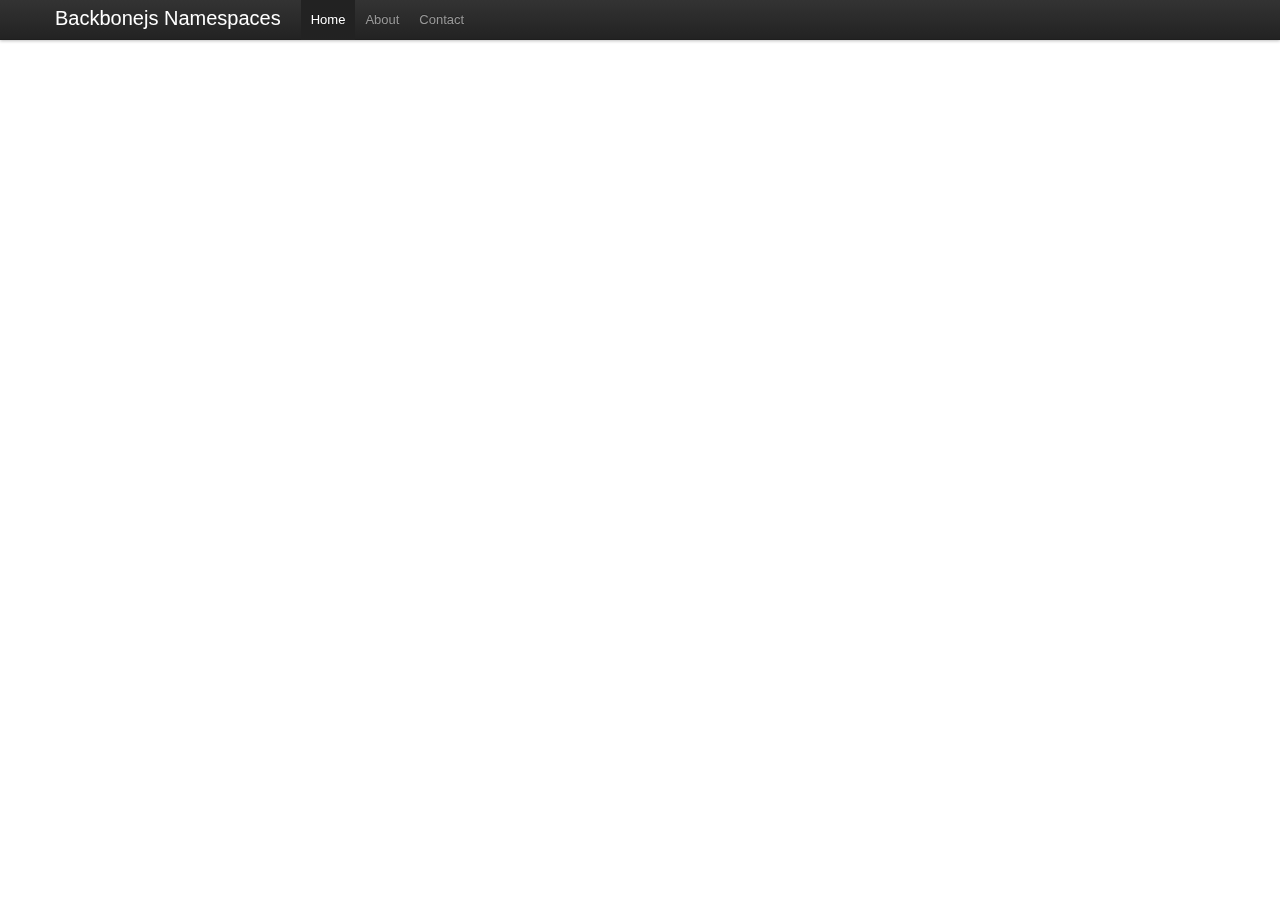
==== index.html @ 3bc77d30 "added bootstrap support" ====
<!DOCTYPE html>
<html lang="en">
<head>
    <meta charset="utf-8">
    <title>Bootstrap, from Twitter</title>
    <meta name="viewport" content="width=device-width, initial-scale=1.0">



    <link href="assets/css/bootstrap.css" rel="stylesheet">

    <style>
        body {
            padding-top: 60px; /* 60px to make the container go all the way to the bottom of the topbar */
        }
    </style>

    <link href="assets/css/bootstrap-responsive.css" rel="stylesheet">

    <!-- Le HTML5 shim, for IE6-8 support of HTML5 elements -->
    <!--[if lt IE 9]>
    <script src="http://html5shim.googlecode.com/svn/trunk/html5.js"></script>
    <![endif]-->

    <!-- Le fav and touch icons -->
    <link rel="shortcut icon" href="assets/ico/favicon.ico">

    <link rel="apple-touch-icon-precomposed" sizes="114x114" href="assets/ico/apple-touch-icon-114-precomposed.png">
    <link rel="apple-touch-icon-precomposed" sizes="72x72" href="assets/ico/apple-touch-icon-72-precomposed.png">
    <link rel="apple-touch-icon-precomposed" href="assets/ico/apple-touch-icon-57-precomposed.png">

    <script type="text/javascript" src="app/lib/head.js"></script>
    <script type="text/javascript" >
        head.js(
                'app/lib/jquery.js',
                'assets/js/bootstrap-transition.js',
                'assets/js/bootstrap-alert.js',
                'assets/js/bootstrap-modal.js',
                'assets/js/bootstrap-dropdown.js',
                'assets/js/bootstrap-scrollspy.js',
                'assets/js/bootstrap-tab.js',
                'assets/js/bootstrap-tooltip.js',
                'assets/js/bootstrap-popover.js',
                'assets/js/bootstrap-button.js',
                'assets/js/bootstrap-collapse.js',
                'assets/js/bootstrap-carousel.js',
                'assets/js/bootstrap-typeahead.js',
                'app/lib/underscore.js',
                'app/lib/backbone.js',
                'app/lib/backbone.localstorage.js',
                'app/app.js',
                'app/util.js',
                'app/router.js',
                'app/models/user/user_model.js',
                'app/collections/user/user_collection.js',
                'app/views/user/user_view.js',
                'app/views/user/list_view.js',

                function() {
                    App.init();
                });
    </script>
</head>

<body>

<div class="navbar navbar-fixed-top">
    <div class="navbar-inner">
        <div class="container">
            <a class="brand" href="#">Backbonejs Namespaces</a>
            <div class="nav-collapse">
                <ul class="nav">

                    <li class="active"><a href="#">Home</a></li>
                    <li><a href="#about">About</a></li>
                    <li><a href="#contact">Contact</a></li>
                </ul>
            </div><!--/.nav-collapse -->
        </div>
    </div>

</div>

<div class="container">
    <div id="content"></div>
</div> <!-- /container -->

<!-- Le javascript
================================================== -->
<!-- Placed at the end of the document so the pages load faster -->


</body>
</html>
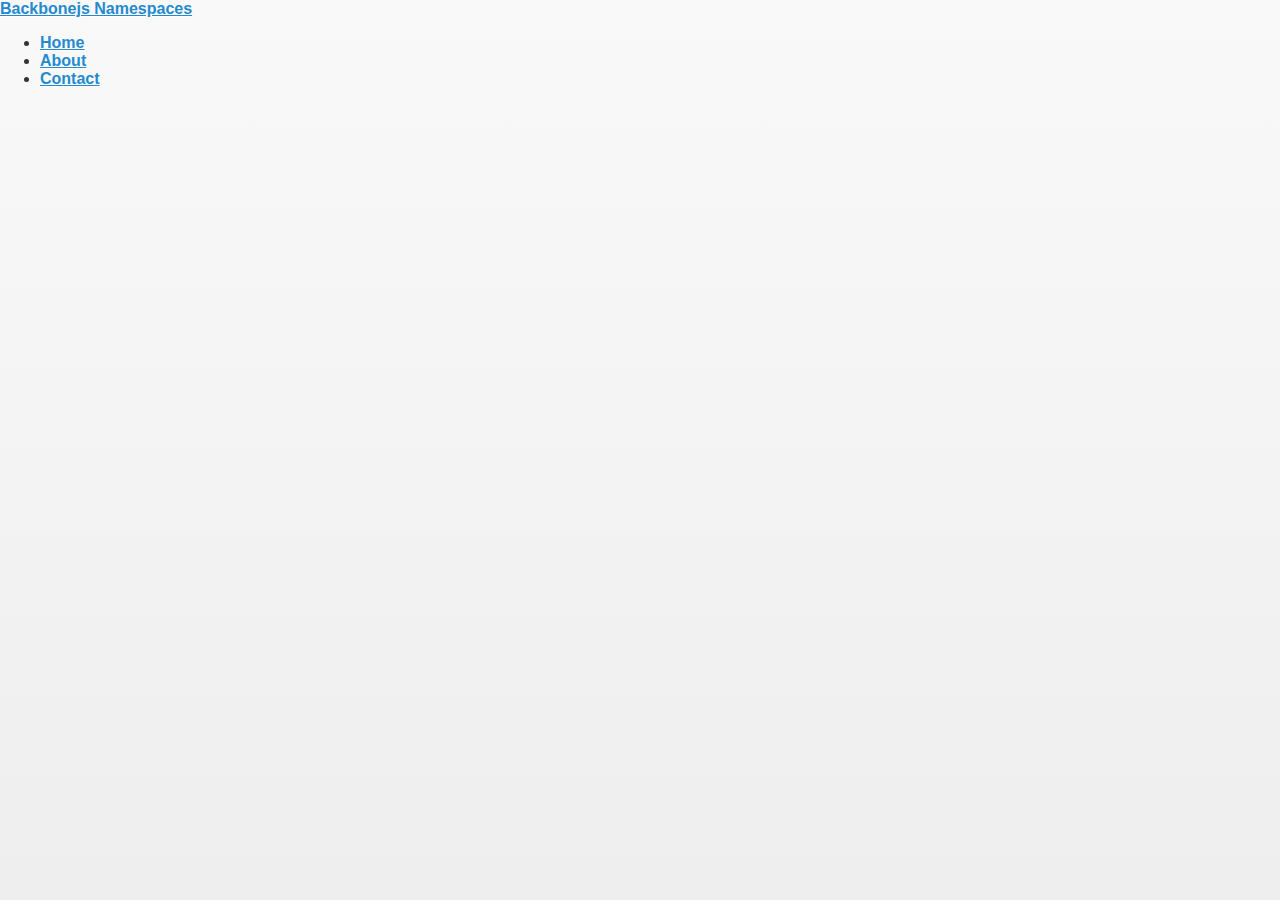
==== commit 72bf3f2f: "Added jquery mobile css" ====
--- a/index.html
+++ b/index.html
@@ -2,64 +2,14 @@
 <html lang="en">
 <head>
     <meta charset="utf-8">
-    <title>Bootstrap, from Twitter</title>
-    <meta name="viewport" content="width=device-width, initial-scale=1.0">
-
-
-
-    <link href="assets/css/bootstrap.css" rel="stylesheet">
-
-    <style>
-        body {
-            padding-top: 60px; /* 60px to make the container go all the way to the bottom of the topbar */
-        }
-    </style>
-
-    <link href="assets/css/bootstrap-responsive.css" rel="stylesheet">
-
-    <!-- Le HTML5 shim, for IE6-8 support of HTML5 elements -->
-    <!--[if lt IE 9]>
-    <script src="http://html5shim.googlecode.com/svn/trunk/html5.js"></script>
-    <![endif]-->
-
-    <!-- Le fav and touch icons -->
+    <title>Backbone Namespaces</title>
+    <meta name="viewport" content="width=device-width, initial-scale=1">
+    <link href="assets/css/jquery.mobile.css" rel="stylesheet">
     <link rel="shortcut icon" href="assets/ico/favicon.ico">
 
-    <link rel="apple-touch-icon-precomposed" sizes="114x114" href="assets/ico/apple-touch-icon-114-precomposed.png">
-    <link rel="apple-touch-icon-precomposed" sizes="72x72" href="assets/ico/apple-touch-icon-72-precomposed.png">
-    <link rel="apple-touch-icon-precomposed" href="assets/ico/apple-touch-icon-57-precomposed.png">
+    <script type="text/javascript" src="app/lib/head.js"></script>
+    <script type="text/javascript" src="app/includes.js"></script>
 
-    <script type="text/javascript" src="app/lib/head.js"></script>
-    <script type="text/javascript" >
-        head.js(
-                'app/lib/jquery.js',
-                'assets/js/bootstrap-transition.js',
-                'assets/js/bootstrap-alert.js',
-                'assets/js/bootstrap-modal.js',
-                'assets/js/bootstrap-dropdown.js',
-                'assets/js/bootstrap-scrollspy.js',
-                'assets/js/bootstrap-tab.js',
-                'assets/js/bootstrap-tooltip.js',
-                'assets/js/bootstrap-popover.js',
-                'assets/js/bootstrap-button.js',
-                'assets/js/bootstrap-collapse.js',
-                'assets/js/bootstrap-carousel.js',
-                'assets/js/bootstrap-typeahead.js',
-                'app/lib/underscore.js',
-                'app/lib/backbone.js',
-                'app/lib/backbone.localstorage.js',
-                'app/app.js',
-                'app/util.js',
-                'app/router.js',
-                'app/models/user/user_model.js',
-                'app/collections/user/user_collection.js',
-                'app/views/user/user_view.js',
-                'app/views/user/list_view.js',
-
-                function() {
-                    App.init();
-                });
-    </script>
 </head>
 
 <body>
@@ -85,10 +35,5 @@
     <div id="content"></div>
 </div> <!-- /container -->
 
-<!-- Le javascript
-================================================== -->
-<!-- Placed at the end of the document so the pages load faster -->
-
-
 </body>
 </html>
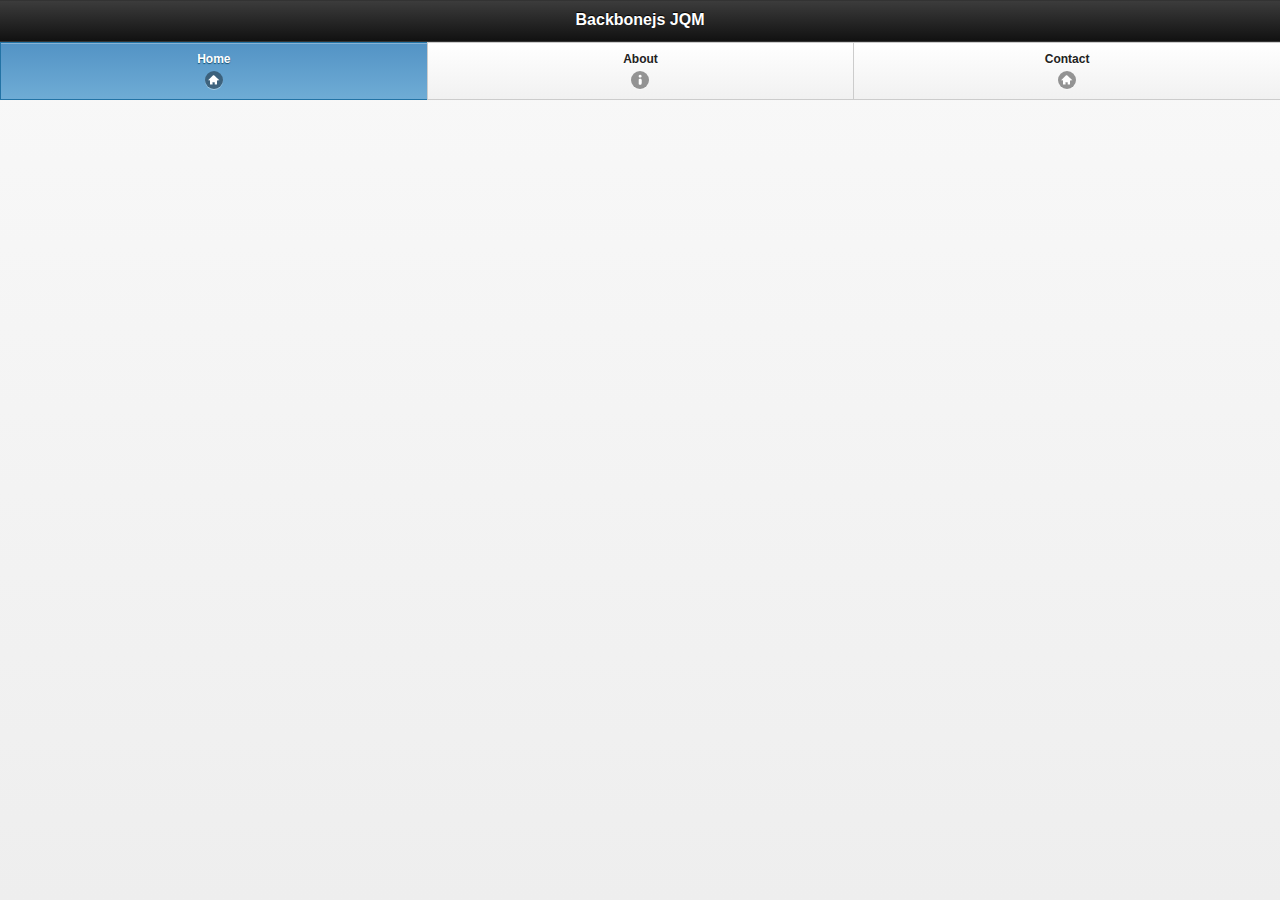
==== commit 16b128dd: "Changed html to use jquery mobile standard" ====
--- a/index.html
+++ b/index.html
@@ -14,26 +14,27 @@
 
 <body>
 
-<div class="navbar navbar-fixed-top">
-    <div class="navbar-inner">
-        <div class="container">
-            <a class="brand" href="#">Backbonejs Namespaces</a>
-            <div class="nav-collapse">
-                <ul class="nav">
+<div data-role="page">
 
-                    <li class="active"><a href="#">Home</a></li>
-                    <li><a href="#about">About</a></li>
-                    <li><a href="#contact">Contact</a></li>
-                </ul>
-            </div><!--/.nav-collapse -->
-        </div>
-    </div>
+    <div data-role="header">
+        <h1>Backbonejs JQM</h1>
+    </div><!-- /header -->
+
+    <div data-role="navbar" data-iconpos="bottom">
+        <ul>
+            <li><a href="#" class="ui-btn-active"  data-icon="home" >Home</a></li>
+            <li><a href="#about" data-icon="info">About</a></li>
+            <li><a href="#" data-icon="home" data-icon="check">Contact</a></li>
+
+        </ul>
+    </div><!-- /navbar -->
+
+    <div data-role="content">
+        <div id="content"></div>
+    </div><!-- /content -->
 
 </div>
 
-<div class="container">
-    <div id="content"></div>
-</div> <!-- /container -->
 
 </body>
 </html>
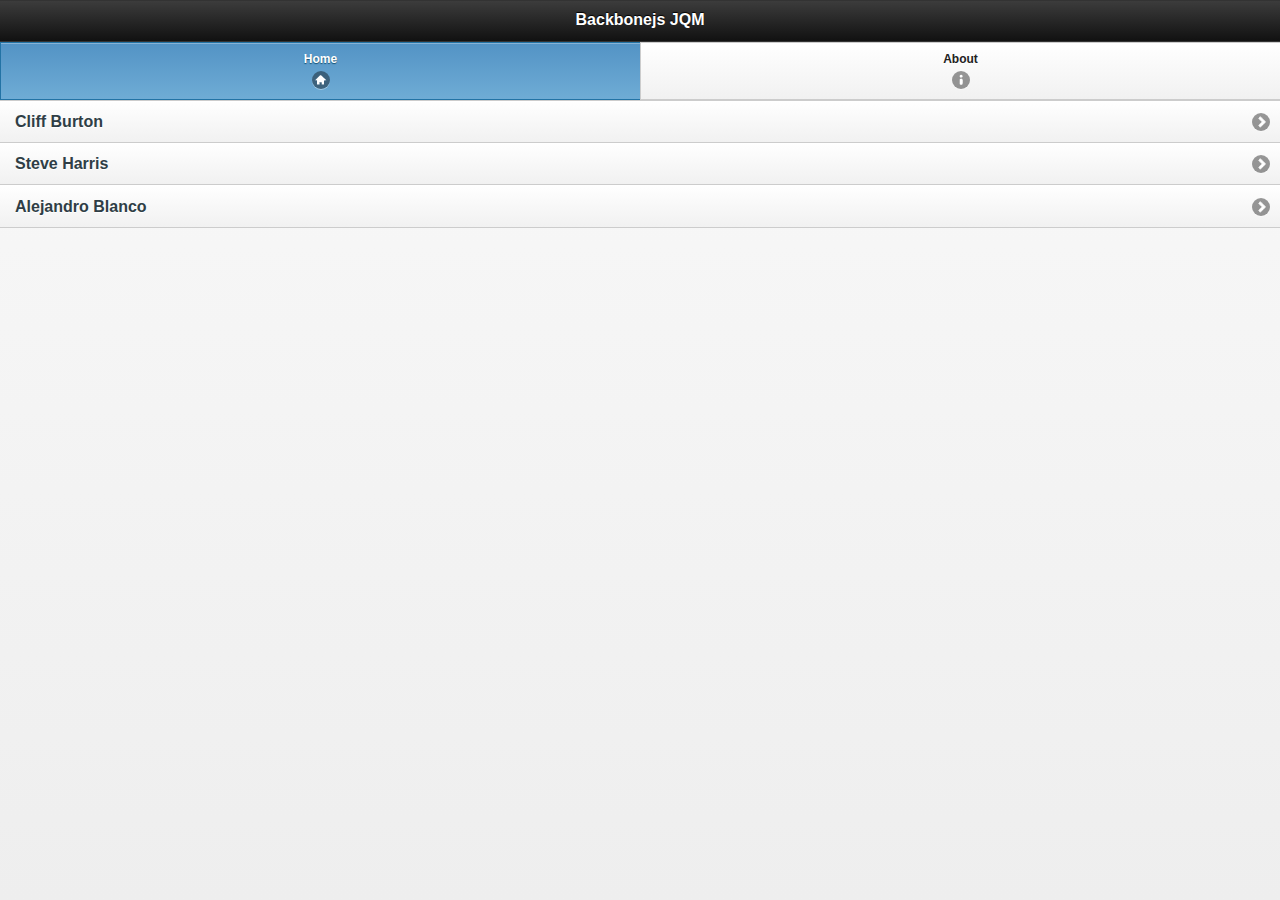
==== commit ca2691d1: "Getting an error on the first time the page is loaded" ====
--- a/index.html
+++ b/index.html
@@ -6,15 +6,11 @@
     <meta name="viewport" content="width=device-width, initial-scale=1">
     <link href="assets/css/jquery.mobile.css" rel="stylesheet">
     <link rel="shortcut icon" href="assets/ico/favicon.ico">
-
-    <script type="text/javascript" src="app/lib/head.js"></script>
-    <script type="text/javascript" src="app/includes.js"></script>
-
 </head>
 
 <body>
 
-<div data-role="page">
+<div data-role="page" id="userapp">
 
     <div data-role="header">
         <h1>Backbonejs JQM</h1>
@@ -24,17 +20,17 @@
         <ul>
             <li><a href="#" class="ui-btn-active"  data-icon="home" >Home</a></li>
             <li><a href="#about" data-icon="info">About</a></li>
-            <li><a href="#" data-icon="home" data-icon="check">Contact</a></li>
-
         </ul>
     </div><!-- /navbar -->
 
     <div data-role="content">
-        <div id="content"></div>
+
     </div><!-- /content -->
 
 </div>
 
+<script type="text/javascript" src="app/lib/head.js"></script>
+<script type="text/javascript" src="app/includes.js"></script>
 
 </body>
 </html>
